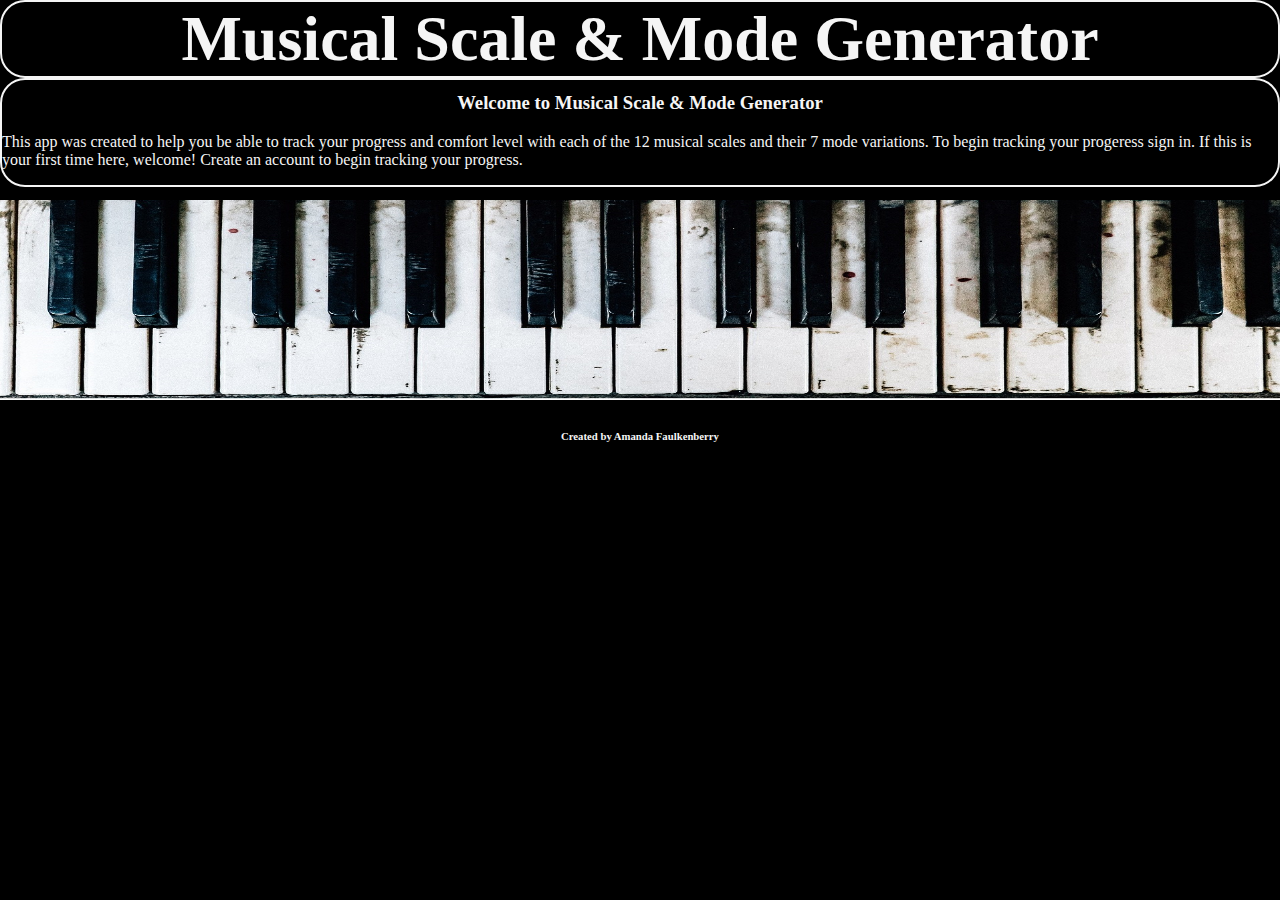
==== home.html @ 08610313 "Added styling and welcome text to homepage" ====
<!DOCTYPE html>
<html lang="en">
<head>
    <meta charset="UTF-8">
    <meta http-equiv="X-UA-Compatible" content="IE=edge">
    <meta name="viewport" content="width=device-width, initial-scale=1.0">

    <link rel="stylesheet" href="css/normalize.css">
    <link rel="stylesheet" href="css/styleHome.css">
    
	</head>
    <title>Musical Scale & Mode Generator Home</title>
</head>
<body>
    
    <main class="container">
        <section class="gridItem0 title">
            <h1>Musical Scale & Mode Generator</h1>
        </section>
       
        <section class="welcome">
            <h3>Welcome to Musical Scale & Mode Generator</h3>
            <p>
                This app was created to help you be able to track your progress and comfort level with each of the 12 musical scales and their 7 mode variations. To begin tracking your progeress
                sign in. If this is your first time here, welcome! Create an account to begin tracking your progress.
            </p>

        </section>
    </main>
    <footer>
     <img src="css/img/piano.jpg" alt="music notes"> 
        <h6>Created by Amanda Faulkenberry</h6>
    </footer>
</body>
    <script type="text/javascript" src="js/main.js"></script>
</html>
---- css/styleHome.css ----
/******************************************
/* CSS
/*******************************************/

/* Box Model Hack */
*{
    box-sizing: border-box;
  }
  
  /******************************************
  /* BASIC STYLES
  /*******************************************/
  
  html {
    background-color: black;
    color: whitesmoke;
  }

.title {
    text-align: center;
    font-size: 2rem;
  }

  h1 {
    margin-top: 0;
    margin-bottom: 0;
  }

  h3 {
    margin-top: 1%;
    text-align: center;
  }

  .title, .welcome {
    border: 2px solid whitesmoke; 
    border-radius: 25px;
  }

  img {

    height: 200px;
    width: 100%;
  }

  footer {
    margin-top: 1%;
    text-align: center;
    font-size: medium;
    background: white;
    height: 20px;
    width: 100%;
  }
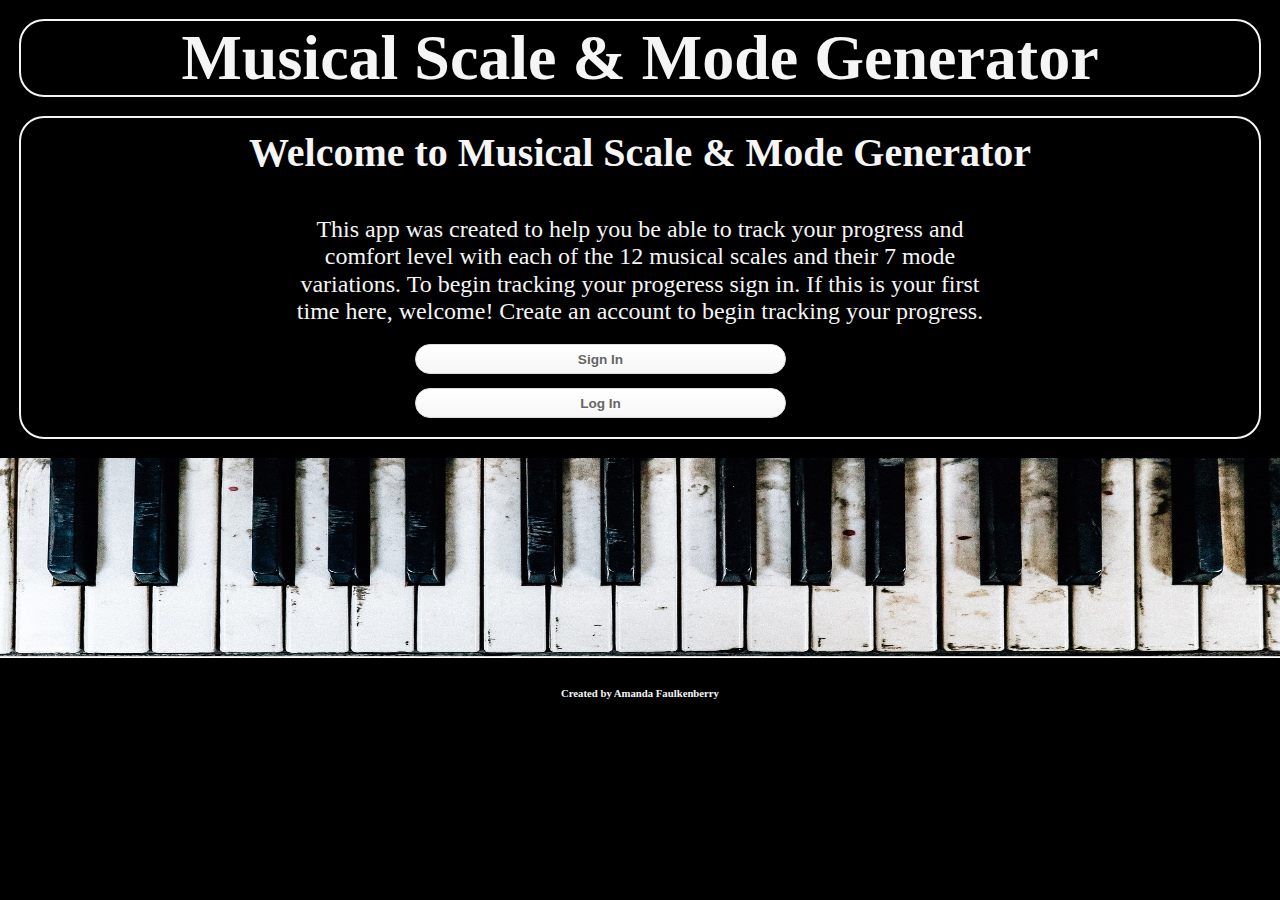
==== commit a37a7c45: "Added buttons to homepage" ====
--- a/home.html
+++ b/home.html
@@ -24,7 +24,11 @@
                 This app was created to help you be able to track your progress and comfort level with each of the 12 musical scales and their 7 mode variations. To begin tracking your progeress
                 sign in. If this is your first time here, welcome! Create an account to begin tracking your progress.
             </p>
+            <div class="buttons">
+                <input id="signIn" type="button" value="Sign In">
 
+			    <input id="LogIn" type="button" value="Log In">
+            </div>
         </section>
     </main>
     <footer>
--- a/css/styleHome.css
+++ b/css/styleHome.css
@@ -29,13 +29,55 @@
   h3 {
     margin-top: 1%;
     text-align: center;
+    font-size: 2.5rem;
   }
 
   .title, .welcome {
     border: 2px solid whitesmoke; 
     border-radius: 25px;
+    margin: 1.5%;
   }
 
+  p {
+    text-align: center;
+    margin: 1% 20%;
+    font-size: 1.5rem;
+  }
+
+  .welcome {
+    padding: 0 3%;
+  }
+
+  input {
+      width: 80%;
+      margin: 1.5%;
+      box-shadow:inset 0px 1px 0px 0px #ffffff;
+      background:linear-gradient(to bottom, #ffffff 5%, #f6f6f6 100%);
+      background-color:#ffffff;
+      border-radius:25px;
+      border:1px solid #dcdcdc;
+      display:inline-block;
+      cursor:pointer;
+      color:#666666;
+      font-family:Arial;
+      font-size: 0.85rem;
+      font-weight:bold;
+      padding:6px 24px;
+      text-decoration:none;
+      text-shadow:0px 1px 0px #ffffff;
+      justify-content: space-around;
+      height: 30px;
+      
+  }
+
+  input:first-child {
+    margin-right: 5%;
+  }
+  
+  .buttons {
+    margin: 1% 30%;
+  }
+ 
   img {
 
     height: 200px;
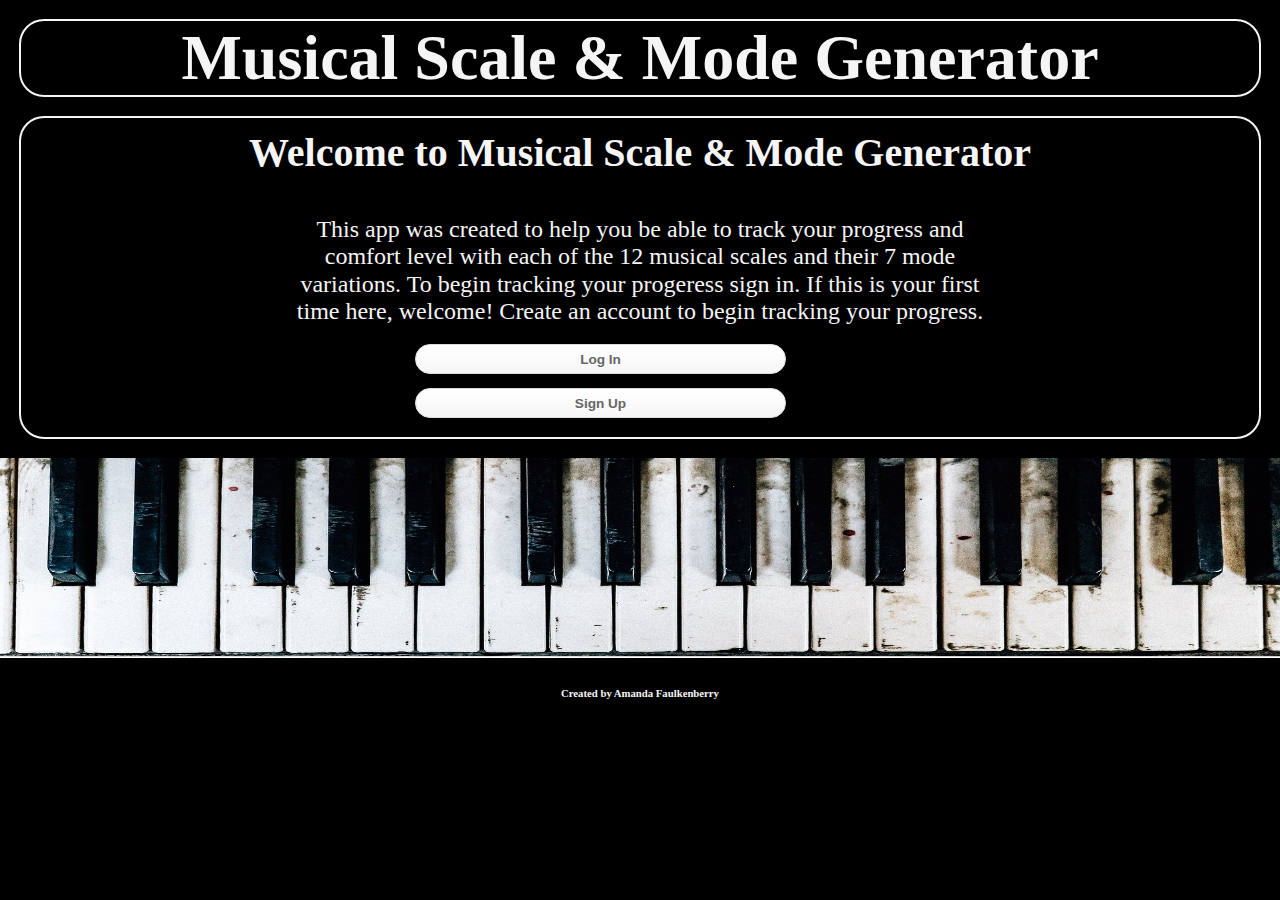
==== commit 11a3fb06: "Added login page and started styling it" ====
--- a/home.html
+++ b/home.html
@@ -25,9 +25,9 @@
                 sign in. If this is your first time here, welcome! Create an account to begin tracking your progress.
             </p>
             <div class="buttons">
-                <input id="signIn" type="button" value="Sign In">
-
 			    <input id="LogIn" type="button" value="Log In">
+                
+                <input id="signUp" type="button" value="Sign Up">
             </div>
         </section>
     </main>
